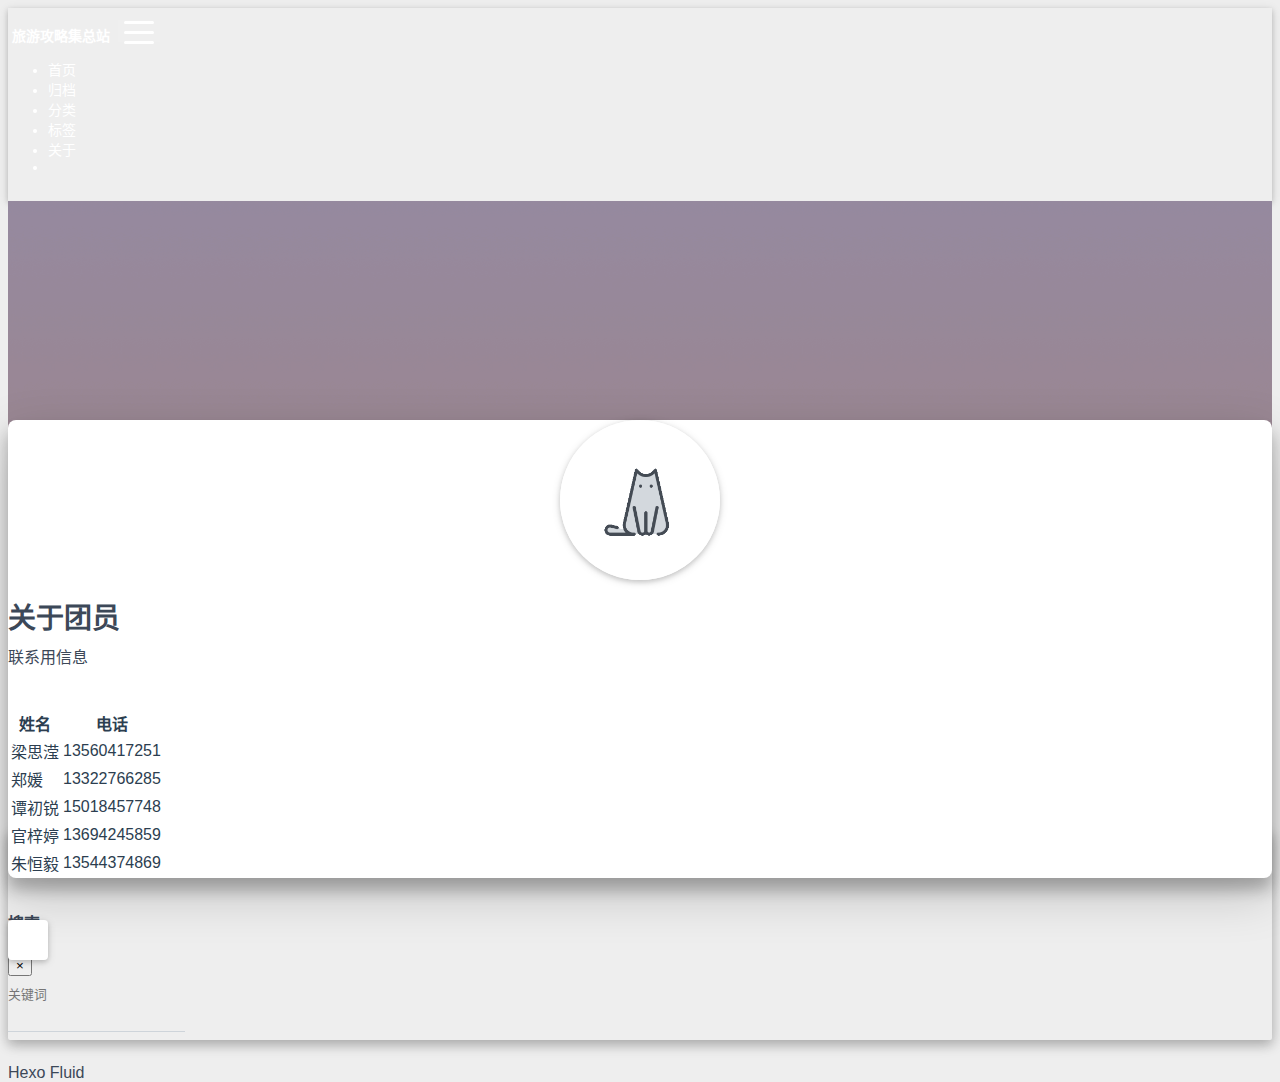
==== about/index.html @ 049eadd2 "Site updated: 2020-07-17 11:39:56" ====
<!DOCTYPE html>
<html lang="zh-CN">





<head>
  <meta charset="UTF-8">
  <link rel="apple-touch-icon" sizes="76x76" href="/img/favicon.png">
  <link rel="icon" type="image/png" href="/img/favicon.png">
  <meta name="viewport"
        content="width=device-width, initial-scale=1.0, maximum-scale=1.0, user-scalable=no, shrink-to-fit=no">
  <meta http-equiv="x-ua-compatible" content="ie=edge">
  
  <meta name="theme-color" content="#2f4154">
  <meta name="description" content="">
  <meta name="author" content="社蕙">
  <meta name="keywords" content="">
  <title>关于 - 旅游攻略集总站</title>

  <link  rel="stylesheet" href="https://cdn.staticfile.org/twitter-bootstrap/4.4.1/css/bootstrap.min.css" />


  <link  rel="stylesheet" href="https://cdn.staticfile.org/github-markdown-css/4.0.0/github-markdown.min.css" />
  <link  rel="stylesheet" href="/lib/hint/hint.min.css" />

  
    <link  rel="stylesheet" href="https://cdn.staticfile.org/highlight.js/10.0.0/styles/github-gist.min.css" />
  

  


<!-- 主题依赖的图标库，不要自行修改 -->

<link rel="stylesheet" href="//at.alicdn.com/t/font_1749284_yg9cfy8wd6.css">



<link rel="stylesheet" href="//at.alicdn.com/t/font_1736178_pjno9b9zyxs.css">


<link  rel="stylesheet" href="/css/main.css" />

<!-- 自定义样式保持在最底部 -->


  <script  src="/js/utils.js" ></script>
<meta name="generator" content="Hexo 4.2.1"></head>


<body>
  <header style="height: 60vh;">
    <nav id="navbar" class="navbar fixed-top  navbar-expand-lg navbar-dark scrolling-navbar">
  <div class="container">
    <a class="navbar-brand"
       href="/">&nbsp;<strong>旅游攻略集总站</strong>&nbsp;</a>

    <button id="navbar-toggler-btn" class="navbar-toggler" type="button" data-toggle="collapse"
            data-target="#navbarSupportedContent"
            aria-controls="navbarSupportedContent" aria-expanded="false" aria-label="Toggle navigation">
      <div class="animated-icon"><span></span><span></span><span></span></div>
    </button>

    <!-- Collapsible content -->
    <div class="collapse navbar-collapse" id="navbarSupportedContent">
      <ul class="navbar-nav ml-auto text-center">
        
          
          
          
          
            <li class="nav-item">
              <a class="nav-link" href="/">
                <i class="iconfont icon-home-fill"></i>
                首页
              </a>
            </li>
          
        
          
          
          
          
            <li class="nav-item">
              <a class="nav-link" href="/archives/">
                <i class="iconfont icon-archive-fill"></i>
                归档
              </a>
            </li>
          
        
          
          
          
          
            <li class="nav-item">
              <a class="nav-link" href="/categories/">
                <i class="iconfont icon-category-fill"></i>
                分类
              </a>
            </li>
          
        
          
          
          
          
            <li class="nav-item">
              <a class="nav-link" href="/tags/">
                <i class="iconfont icon-tags-fill"></i>
                标签
              </a>
            </li>
          
        
          
          
          
          
            <li class="nav-item">
              <a class="nav-link" href="/about/">
                <i class="iconfont icon-user-fill"></i>
                关于
              </a>
            </li>
          
        
        
          <li class="nav-item" id="search-btn">
            <a class="nav-link" data-toggle="modal" data-target="#modalSearch">&nbsp;&nbsp;<i
                class="iconfont icon-search"></i>&nbsp;&nbsp;</a>
          </li>
        
      </ul>
    </div>
  </div>
</nav>

    <div class="view intro-2" id="background" parallax=true
         style="background: url('/img/default.png') no-repeat center center;
           background-size: cover;">
      <div class="full-bg-img">
        <div class="mask flex-center" style="background-color: rgba(0, 0, 0, 0.3)">
          <div class="container text-center white-text fadeInUp">
            <span class="h2" id="subtitle">
              
            </span>

            
          </div>

          
        </div>
      </div>
    </div>
  </header>

  <main>
    
      <div class="container nopadding-md">
        <div class="py-5" id="board"
          >
          
            <div class="about-avatar">
              <img src="/img/avatar.png" srcset="/img/loading.gif"
                   class="img-fluid" alt="avatar">
            </div>
          
          <div class="container">
            <div class="row">
              <div class="col-12 col-md-10 m-auto">
                

<div class="text-center">
  <div class="about-info">
    <div class="about-name">关于团员</div>
    <div class="about-intro">联系用信息</div>
    <div class="about-icons">
      
        
        
        
        <a href="/" class="
           "
           
        >
          <i class="iconfont icon-mobile" aria-hidden="true"></i>
          
        </a>
      
        
        
        
        <a href="/" class="
           "
           
        >
          <i class="iconfont icon-comment" aria-hidden="true"></i>
          
        </a>
      
        
        
        
        <a href="/" class="
           "
           
        >
          <i class="iconfont icon-wechat-fill" aria-hidden="true"></i>
          
        </a>
      
    </div>
  </div>
</div>
<div class="mt-5 markdown-body">
  <table>
<thead>
<tr>
<th>姓名</th>
<th>电话</th>
</tr>
</thead>
<tbody><tr>
<td>梁思滢</td>
<td>13560417251</td>
</tr>
<tr>
<td>郑媛</td>
<td>13322766285</td>
</tr>
<tr>
<td>谭初锐</td>
<td>15018457748</td>
</tr>
<tr>
<td>官梓婷</td>
<td>13694245859</td>
</tr>
<tr>
<td>朱恒毅</td>
<td>13544374869</td>
</tr>
</tbody></table>

</div>

              </div>
            </div>
          </div>
        </div>
      </div>
    
  </main>

  
    <a id="scroll-top-button" href="#" role="button">
      <i class="iconfont icon-arrowup" aria-hidden="true"></i>
    </a>
  

  
    <div class="modal fade" id="modalSearch" tabindex="-1" role="dialog" aria-labelledby="ModalLabel"
     aria-hidden="true">
  <div class="modal-dialog modal-dialog-scrollable modal-lg" role="document">
    <div class="modal-content">
      <div class="modal-header text-center">
        <h4 class="modal-title w-100 font-weight-bold">搜索</h4>
        <button type="button" id="local-search-close" class="close" data-dismiss="modal" aria-label="Close">
          <span aria-hidden="true">&times;</span>
        </button>
      </div>
      <div class="modal-body mx-3">
        <div class="md-form mb-5">
          <input type="text" id="local-search-input" class="form-control validate">
          <label data-error="x" data-success="v"
                 for="local-search-input">关键词</label>
        </div>
        <div class="list-group" id="local-search-result"></div>
      </div>
    </div>
  </div>
</div>
  

  

  

  <footer class="mt-5">
  <div class="text-center py-3">
    <div>
      <a href="https://hexo.io" target="_blank" rel="nofollow noopener"><span>Hexo</span></a>
      <i class="iconfont icon-love"></i>
      <a href="https://github.com/fluid-dev/hexo-theme-fluid" target="_blank" rel="nofollow noopener">
        <span>Fluid</span></a>
    </div>
    

    

    
  </div>
</footer>

<!-- SCRIPTS -->
<script  src="https://cdn.staticfile.org/jquery/3.4.1/jquery.min.js" ></script>
<script  src="https://cdn.staticfile.org/twitter-bootstrap/4.4.1/js/bootstrap.min.js" ></script>
<script  src="/js/debouncer.js" ></script>
<script  src="/js/main.js" ></script>

<!-- Plugins -->


  
    <script  src="/js/lazyload.js" ></script>
  



  <script defer src="https://cdn.staticfile.org/clipboard.js/2.0.6/clipboard.min.js" ></script>
  <script  src="/js/clipboard-use.js" ></script>









  <script  src="https://cdn.staticfile.org/typed.js/2.0.11/typed.min.js" ></script>
  <script>
    var typed = new Typed('#subtitle', {
      strings: [
        '  ',
        "关于&nbsp;",
      ],
      cursorChar: "_",
      typeSpeed: 70,
      loop: false,
    });
    typed.stop();
    $(document).ready(function () {
      $(".typed-cursor").addClass("h2");
      typed.start();
    });
  </script>



  <script  src="https://cdn.staticfile.org/anchor-js/4.2.2/anchor.min.js" ></script>
  <script>
    anchors.options = {
      placement: "right",
      visible: "hover",
      
    };
    var el = "h1,h2,h3,h4,h5,h6".split(",");
    var res = [];
    for (item of el) {
      res.push(".markdown-body > " + item)
    }
    anchors.add(res.join(", "))
  </script>



  <script  src="/js/local-search.js" ></script>
  <script>
    var path = "/local-search.xml";
    var inputArea = document.querySelector("#local-search-input");
    inputArea.onclick = function () {
      searchFunc(path, 'local-search-input', 'local-search-result');
      this.onclick = null
    }
  </script>






















</body>
</html>
---- lib/hint/hint.min.css ----
/*! Hint.css - v2.6.0 - 2019-04-27
* http://kushagragour.in/lab/hint/
* Copyright (c) 2019 Kushagra Gour */

[class*=hint--]{position:relative;display:inline-block}[class*=hint--]:after,[class*=hint--]:before{position:absolute;-webkit-transform:translate3d(0,0,0);-moz-transform:translate3d(0,0,0);transform:translate3d(0,0,0);visibility:hidden;opacity:0;z-index:1000000;pointer-events:none;-webkit-transition:.3s ease;-moz-transition:.3s ease;transition:.3s ease;-webkit-transition-delay:0s;-moz-transition-delay:0s;transition-delay:0s}[class*=hint--]:hover:after,[class*=hint--]:hover:before{visibility:visible;opacity:1;-webkit-transition-delay:.1s;-moz-transition-delay:.1s;transition-delay:.1s}[class*=hint--]:before{content:'';position:absolute;background:0 0;border:6px solid transparent;z-index:1000001}[class*=hint--]:after{background:#383838;color:#fff;padding:8px 10px;font-size:12px;font-family:"Helvetica Neue",Helvetica,Arial,sans-serif;line-height:12px;white-space:nowrap;text-shadow:0 -1px 0 #000;box-shadow:4px 4px 8px rgba(0,0,0,.3)}[class*=hint--][aria-label]:after{content:attr(aria-label)}[class*=hint--][data-hint]:after{content:attr(data-hint)}[aria-label='']:after,[aria-label='']:before,[data-hint='']:after,[data-hint='']:before{display:none!important}.hint--top-left:before,.hint--top-right:before,.hint--top:before{border-top-color:#383838}.hint--bottom-left:before,.hint--bottom-right:before,.hint--bottom:before{border-bottom-color:#383838}.hint--top:after,.hint--top:before{bottom:100%;left:50%}.hint--top:before{margin-bottom:-11px;left:calc(50% - 6px)}.hint--top:after{-webkit-transform:translateX(-50%);-moz-transform:translateX(-50%);transform:translateX(-50%)}.hint--top:hover:before{-webkit-transform:translateY(-8px);-moz-transform:translateY(-8px);transform:translateY(-8px)}.hint--top:hover:after{-webkit-transform:translateX(-50%) translateY(-8px);-moz-transform:translateX(-50%) translateY(-8px);transform:translateX(-50%) translateY(-8px)}.hint--bottom:after,.hint--bottom:before{top:100%;left:50%}.hint--bottom:before{margin-top:-11px;left:calc(50% - 6px)}.hint--bottom:after{-webkit-transform:translateX(-50%);-moz-transform:translateX(-50%);transform:translateX(-50%)}.hint--bottom:hover:before{-webkit-transform:translateY(8px);-moz-transform:translateY(8px);transform:translateY(8px)}.hint--bottom:hover:after{-webkit-transform:translateX(-50%) translateY(8px);-moz-transform:translateX(-50%) translateY(8px);transform:translateX(-50%) translateY(8px)}.hint--right:before{border-right-color:#383838;margin-left:-11px;margin-bottom:-6px}.hint--right:after{margin-bottom:-14px}.hint--right:after,.hint--right:before{left:100%;bottom:50%}.hint--right:hover:after,.hint--right:hover:before{-webkit-transform:translateX(8px);-moz-transform:translateX(8px);transform:translateX(8px)}.hint--left:before{border-left-color:#383838;margin-right:-11px;margin-bottom:-6px}.hint--left:after{margin-bottom:-14px}.hint--left:after,.hint--left:before{right:100%;bottom:50%}.hint--left:hover:after,.hint--left:hover:before{-webkit-transform:translateX(-8px);-moz-transform:translateX(-8px);transform:translateX(-8px)}.hint--top-left:after,.hint--top-left:before{bottom:100%;left:50%}.hint--top-left:before{margin-bottom:-11px;left:calc(50% - 6px)}.hint--top-left:after{-webkit-transform:translateX(-100%);-moz-transform:translateX(-100%);transform:translateX(-100%);margin-left:12px}.hint--top-left:hover:before{-webkit-transform:translateY(-8px);-moz-transform:translateY(-8px);transform:translateY(-8px)}.hint--top-left:hover:after{-webkit-transform:translateX(-100%) translateY(-8px);-moz-transform:translateX(-100%) translateY(-8px);transform:translateX(-100%) translateY(-8px)}.hint--top-right:after,.hint--top-right:before{bottom:100%;left:50%}.hint--top-right:before{margin-bottom:-11px;left:calc(50% - 6px)}.hint--top-right:after{-webkit-transform:translateX(0);-moz-transform:translateX(0);transform:translateX(0);margin-left:-12px}.hint--top-right:hover:after,.hint--top-right:hover:before{-webkit-transform:translateY(-8px);-moz-transform:translateY(-8px);transform:translateY(-8px)}.hint--bottom-left:after,.hint--bottom-left:before{top:100%;left:50%}.hint--bottom-left:before{margin-top:-11px;left:calc(50% - 6px)}.hint--bottom-left:after{-webkit-transform:translateX(-100%);-moz-transform:translateX(-100%);transform:translateX(-100%);margin-left:12px}.hint--bottom-left:hover:before{-webkit-transform:translateY(8px);-moz-transform:translateY(8px);transform:translateY(8px)}.hint--bottom-left:hover:after{-webkit-transform:translateX(-100%) translateY(8px);-moz-transform:translateX(-100%) translateY(8px);transform:translateX(-100%) translateY(8px)}.hint--bottom-right:after,.hint--bottom-right:before{top:100%;left:50%}.hint--bottom-right:before{margin-top:-11px;left:calc(50% - 6px)}.hint--bottom-right:after{-webkit-transform:translateX(0);-moz-transform:translateX(0);transform:translateX(0);margin-left:-12px}.hint--bottom-right:hover:after,.hint--bottom-right:hover:before{-webkit-transform:translateY(8px);-moz-transform:translateY(8px);transform:translateY(8px)}.hint--large:after,.hint--medium:after,.hint--small:after{white-space:normal;line-height:1.4em;word-wrap:break-word}.hint--small:after{width:80px}.hint--medium:after{width:150px}.hint--large:after{width:300px}.hint--error:after{background-color:#b34e4d;text-shadow:0 -1px 0 #592726}.hint--error.hint--top-left:before,.hint--error.hint--top-right:before,.hint--error.hint--top:before{border-top-color:#b34e4d}.hint--error.hint--bottom-left:before,.hint--error.hint--bottom-right:before,.hint--error.hint--bottom:before{border-bottom-color:#b34e4d}.hint--error.hint--left:before{border-left-color:#b34e4d}.hint--error.hint--right:before{border-right-color:#b34e4d}.hint--warning:after{background-color:#c09854;text-shadow:0 -1px 0 #6c5328}.hint--warning.hint--top-left:before,.hint--warning.hint--top-right:before,.hint--warning.hint--top:before{border-top-color:#c09854}.hint--warning.hint--bottom-left:before,.hint--warning.hint--bottom-right:before,.hint--warning.hint--bottom:before{border-bottom-color:#c09854}.hint--warning.hint--left:before{border-left-color:#c09854}.hint--warning.hint--right:before{border-right-color:#c09854}.hint--info:after{background-color:#3986ac;text-shadow:0 -1px 0 #1a3c4d}.hint--info.hint--top-left:before,.hint--info.hint--top-right:before,.hint--info.hint--top:before{border-top-color:#3986ac}.hint--info.hint--bottom-left:before,.hint--info.hint--bottom-right:before,.hint--info.hint--bottom:before{border-bottom-color:#3986ac}.hint--info.hint--left:before{border-left-color:#3986ac}.hint--info.hint--right:before{border-right-color:#3986ac}.hint--success:after{background-color:#458746;text-shadow:0 -1px 0 #1a321a}.hint--success.hint--top-left:before,.hint--success.hint--top-right:before,.hint--success.hint--top:before{border-top-color:#458746}.hint--success.hint--bottom-left:before,.hint--success.hint--bottom-right:before,.hint--success.hint--bottom:before{border-bottom-color:#458746}.hint--success.hint--left:before{border-left-color:#458746}.hint--success.hint--right:before{border-right-color:#458746}.hint--always:after,.hint--always:before{opacity:1;visibility:visible}.hint--always.hint--top:before{-webkit-transform:translateY(-8px);-moz-transform:translateY(-8px);transform:translateY(-8px)}.hint--always.hint--top:after{-webkit-transform:translateX(-50%) translateY(-8px);-moz-transform:translateX(-50%) translateY(-8px);transform:translateX(-50%) translateY(-8px)}.hint--always.hint--top-left:before{-webkit-transform:translateY(-8px);-moz-transform:translateY(-8px);transform:translateY(-8px)}.hint--always.hint--top-left:after{-webkit-transform:translateX(-100%) translateY(-8px);-moz-transform:translateX(-100%) translateY(-8px);transform:translateX(-100%) translateY(-8px)}.hint--always.hint--top-right:after,.hint--always.hint--top-right:before{-webkit-transform:translateY(-8px);-moz-transform:translateY(-8px);transform:translateY(-8px)}.hint--always.hint--bottom:before{-webkit-transform:translateY(8px);-moz-transform:translateY(8px);transform:translateY(8px)}.hint--always.hint--bottom:after{-webkit-transform:translateX(-50%) translateY(8px);-moz-transform:translateX(-50%) translateY(8px);transform:translateX(-50%) translateY(8px)}.hint--always.hint--bottom-left:before{-webkit-transform:translateY(8px);-moz-transform:translateY(8px);transform:translateY(8px)}.hint--always.hint--bottom-left:after{-webkit-transform:translateX(-100%) translateY(8px);-moz-transform:translateX(-100%) translateY(8px);transform:translateX(-100%) translateY(8px)}.hint--always.hint--bottom-right:after,.hint--always.hint--bottom-right:before{-webkit-transform:translateY(8px);-moz-transform:translateY(8px);transform:translateY(8px)}.hint--always.hint--left:after,.hint--always.hint--left:before{-webkit-transform:translateX(-8px);-moz-transform:translateX(-8px);transform:translateX(-8px)}.hint--always.hint--right:after,.hint--always.hint--right:before{-webkit-transform:translateX(8px);-moz-transform:translateX(8px);transform:translateX(8px)}.hint--rounded:after{border-radius:4px}.hint--no-animate:after,.hint--no-animate:before{-webkit-transition-duration:0s;-moz-transition-duration:0s;transition-duration:0s}.hint--bounce:after,.hint--bounce:before{-webkit-transition:opacity .3s ease,visibility .3s ease,-webkit-transform .3s cubic-bezier(.71,1.7,.77,1.24);-moz-transition:opacity .3s ease,visibility .3s ease,-moz-transform .3s cubic-bezier(.71,1.7,.77,1.24);transition:opacity .3s ease,visibility .3s ease,transform .3s cubic-bezier(.71,1.7,.77,1.24)}.hint--no-shadow:after,.hint--no-shadow:before{text-shadow:initial;box-shadow:initial}
---- css/main.css ----
html,
body {
  font-size: 16px;
  font-family: "SF Pro SC", "SF Pro Text", "SF Pro Icons", PingFang SC, Lantinghei SC, Microsoft Yahei, Hiragino Sans GB, Microsoft Sans Serif, WenQuanYi Micro Hei, sans-serif;
}
html,
body,
header,
.view {
  height: 100%;
  overflow-wrap: break-word;
}
body {
  background-color: #eee;
  color: #3c4858;
}
body a {
  color: #3c4858;
  text-decoration: none;
  cursor: pointer;
  transition-duration: 0.2s;
  transition-timing-function: ease-in-out;
}
body a:hover {
  color: #1abc9c;
  text-decoration: none;
  transition-duration: 0.2s;
  transition-timing-function: ease-in-out;
}
img[srcset] {
  object-fit: cover;
}
.hover-with-bg {
  display: inline-block;
  padding: 0.45rem;
}
.hover-with-bg:hover {
  background-color: #f8f9fa;
  transition-duration: 0.2s;
  transition-timing-function: ease-in-out;
  border-radius: 0.15rem;
}
.visitors {
  font-size: 0.8em;
  padding: 0.45rem;
  float: right;
}
#board {
  position: relative;
  margin-top: -2rem;
  background-color: #fff;
  border-radius: 0.5rem;
  z-index: 3;
  -webkit-box-shadow: 0 12px 15px 0 rgba(0,0,0,0.24), 0 17px 50px 0 rgba(0,0,0,0.19);
  box-shadow: 0 12px 15px 0 rgba(0,0,0,0.24), 0 17px 50px 0 rgba(0,0,0,0.19);
}
.view {
  position: relative;
  overflow: hidden;
  cursor: default;
}
.view .mask {
  position: absolute;
  width: 100%;
  height: 100%;
  background-color: rgba(0,0,0,0.3);
}
.container-fluid {
  padding-left: 0;
  padding-right: 0;
}
.container-fluid .row {
  margin-left: 0;
  margin-right: 0;
}
.flex-center {
  display: -webkit-box;
  display: -ms-flexbox;
  display: flex;
  -webkit-box-align: center;
  -ms-flex-align: center;
  align-items: center;
  -webkit-box-pack: center;
  -ms-flex-pack: center;
  justify-content: center;
  height: 100%;
}
.white-text {
  color: #fff;
}
.fadeInUp {
  -webkit-animation-name: fadeInUp;
  animation-name: fadeInUp;
}
@media (max-width: 767px) {
  header .h2 {
    font-size: 1.5rem;
  }
  .nopadding-md {
    padding-left: 0 !important;
    padding-right: 0 !important;
  }
}
#local-search-result .search-list-title {
  border-left: 3px solid #0d47a1;
}
#local-search-result .search-list-content {
  padding: 0 1.25rem;
}
.page-content strong,
post-content strong {
  font-weight: bold;
}
.copy-btn {
  display: inline-block;
  cursor: pointer;
  border-radius: 0.1rem;
  border: none;
  background-color: transparent;
  -webkit-user-select: none;
  -moz-user-select: none;
  -ms-user-select: none;
  user-select: none;
  -webkit-appearance: none;
  font-size: 0.75rem;
  line-height: 1;
  font-weight: bold;
  outline: none;
  -webkit-transition: opacity 0.2s ease-in-out;
  -o-transition: opacity 0.2s ease-in-out;
  transition: opacity 0.2s ease-in-out;
  padding: 0.25rem;
  position: absolute;
  right: 0.5rem;
  top: 0.25rem;
  opacity: 0;
}
.copy-btn > i {
  font-size: 0.75rem;
  font-weight: 400;
}
.copy-btn > span {
  margin-left: 5px;
}
.copy-btn-dark {
  color: #6a737d;
}
.copy-btn-light {
  color: #bababa;
}
.markdown-body pre:hover > .copy-btn {
  opacity: 0.9;
}
.markdown-body pre:hover > .copy-btn,
.markdown-body pre:not(:hover) > .copy-btn {
  outline: none;
}
.hidden-mobile {
  display: block;
}
.visible-mobile {
  display: none;
}
@media (max-width: 575px) {
  .hidden-mobile {
    display: none;
  }
  .visible-mobile {
    display: block;
  }
}
.scroll-down-bar {
  position: absolute;
  width: 100%;
  height: 6rem;
  text-align: center;
  cursor: pointer;
  bottom: 0;
}
.scroll-down-bar i {
  font-size: 2rem;
  font-weight: bold;
  display: inline-block;
  position: relative;
  padding-top: 2rem;
  color: #fff;
  -webkit-transform: translateZ(0);
  -moz-transform: translateZ(0);
  -ms-transform: translateZ(0);
  -o-transform: translateZ(0);
  transform: translateZ(0);
  -webkit-animation: scroll-down 1.5s infinite;
  animation: scroll-down 1.5s infinite;
}
#scroll-top-button {
  position: fixed;
  background: #fff;
  border-radius: 4px;
  min-width: 40px;
  min-height: 40px;
  bottom: -60px;
  -webkit-transition: bottom 0.3s ease;
  -moz-transform: bottom 0.3s ease;
  -ms-transform: bottom 0.3s ease;
  -o-transform: bottom 0.3s ease;
  transition: bottom 0.3s ease;
  outline: none;
  display: flex;
  display: -webkit-flex;
  align-items: center;
  -webkit-box-shadow: 0 2px 5px 0 rgba(0,0,0,0.16), 0 2px 10px 0 rgba(0,0,0,0.12);
  box-shadow: 0 2px 5px 0 rgba(0,0,0,0.16), 0 2px 10px 0 rgba(0,0,0,0.12);
}
#scroll-top-button i {
  font-size: 1.75rem;
  margin: auto;
  color: #718096;
  -webkit-transform: translateZ(0);
  -moz-transform: translateZ(0);
  -ms-transform: translateZ(0);
  -o-transform: translateZ(0);
  transform: translateZ(0);
}
#scroll-top-button:hover i,
#scroll-top-button:active i {
  -webkit-animation-name: scroll-top;
  animation-name: scroll-top;
  -webkit-animation-duration: 1s;
  animation-duration: 1s;
  -webkit-animation-delay: 0.1s;
  animation-delay: 0.1s;
  -webkit-animation-timing-function: ease-in-out;
  animation-timing-function: ease-in-out;
  -webkit-animation-iteration-count: infinite;
  animation-iteration-count: infinite;
  -webkit-animation-fill-mode: forwards;
  animation-fill-mode: forwards;
  -webkit-animation-direction: alternate;
  animation-direction: alternate;
}
.animated-icon {
  width: 30px;
  height: 20px;
  position: relative;
  margin: 0;
  -webkit-transform: rotate(0deg);
  -moz-transform: rotate(0deg);
  -o-transform: rotate(0deg);
  transform: rotate(0deg);
  -webkit-transition: 0.5s ease-in-out;
  -moz-transition: 0.5s ease-in-out;
  -o-transition: 0.5s ease-in-out;
  transition: 0.5s ease-in-out;
  cursor: pointer;
}
.animated-icon span {
  display: block;
  position: absolute;
  height: 3px;
  width: 100%;
  border-radius: 9px;
  opacity: 1;
  left: 0;
  -webkit-transform: rotate(0deg);
  -moz-transform: rotate(0deg);
  -o-transform: rotate(0deg);
  transform: rotate(0deg);
  -webkit-transition: 0.25s ease-in-out;
  -moz-transition: 0.25s ease-in-out;
  -o-transition: 0.25s ease-in-out;
  transition: 0.25s ease-in-out;
  background: #fff;
}
.animated-icon span:nth-child(1) {
  top: 0;
}
.animated-icon span:nth-child(2) {
  top: 10px;
}
.animated-icon span:nth-child(3) {
  top: 20px;
}
.animated-icon.open span:nth-child(1) {
  top: 11px;
  -webkit-transform: rotate(135deg);
  -moz-transform: rotate(135deg);
  -o-transform: rotate(135deg);
  transform: rotate(135deg);
}
.animated-icon.open span:nth-child(2) {
  opacity: 0;
  left: -60px;
}
.animated-icon.open span:nth-child(3) {
  top: 11px;
  -webkit-transform: rotate(-135deg);
  -moz-transform: rotate(-135deg);
  -o-transform: rotate(-135deg);
  transform: rotate(-135deg);
}
.qr-trigger {
  cursor: pointer;
  position: relative;
}
.qr-trigger:hover .qr-img {
  display: block;
  transition: all 0.3s;
}
.qr-img {
  max-width: 200px;
  position: absolute;
  right: -100px;
  z-index: 99;
  display: none;
  box-shadow: 0 0 20px -5px rgba(158,158,158,0.2);
}
footer > div > div:not(:first-child) {
  margin: 0.25rem 0;
  font-size: 0.85rem;
}
.statistics > span:last-child {
  margin: 0 0.35rem;
}
a.beian-police {
  position: relative;
  overflow: hidden;
  display: inline-flex;
  align-items: center;
  justify-content: center;
}
a.beian-police img {
  margin: 0 3px;
  width: 18px;
  height: 18px;
}
@media (max-width: 320px) {
  a.beian-police span.beian-police-sep {
    display: none;
  }
}
sup > a::before,
.footnote-text::before {
  display: block;
  content: "";
  margin-top: -5rem;
  height: 5rem;
  width: 1px;
  visibility: hidden;
}
sup > a::before,
.footnote-text::before {
  display: inline-block;
}
.footnote-item::before {
  display: block;
  content: "";
  margin-top: -5rem;
  height: 5rem;
  width: 1px;
  visibility: hidden;
}
.footnote-list ol {
  list-style-type: none;
  counter-reset: sectioncounter;
  padding-left: 0.5rem;
  font-size: 0.95rem;
}
.footnote-list ol li:before {
  font-family: "Helvetica Neue", monospace, "Monaco";
  content: "[" counter(sectioncounter) "]";
  counter-increment: sectioncounter;
}
.footnote-list ol li+li {
  margin-top: 0.5rem;
}
.footnote-text {
  padding-left: 0.5em;
}
@-moz-keyframes fadeInUp {
  from {
    opacity: 0;
    -webkit-transform: translate3d(0, 100%, 0);
    transform: translate3d(0, 100%, 0);
  }
  to {
    opacity: 1;
    -webkit-transform: translate3d(0, 0, 0);
    transform: translate3d(0, 0, 0);
  }
}
@-webkit-keyframes fadeInUp {
  from {
    opacity: 0;
    -webkit-transform: translate3d(0, 100%, 0);
    transform: translate3d(0, 100%, 0);
  }
  to {
    opacity: 1;
    -webkit-transform: translate3d(0, 0, 0);
    transform: translate3d(0, 0, 0);
  }
}
@-o-keyframes fadeInUp {
  from {
    opacity: 0;
    -webkit-transform: translate3d(0, 100%, 0);
    transform: translate3d(0, 100%, 0);
  }
  to {
    opacity: 1;
    -webkit-transform: translate3d(0, 0, 0);
    transform: translate3d(0, 0, 0);
  }
}
@keyframes fadeInUp {
  from {
    opacity: 0;
    -webkit-transform: translate3d(0, 100%, 0);
    transform: translate3d(0, 100%, 0);
  }
  to {
    opacity: 1;
    -webkit-transform: translate3d(0, 0, 0);
    transform: translate3d(0, 0, 0);
  }
}
@-moz-keyframes scroll-down {
  0% {
    opacity: 0.8;
    top: 0;
  }
  50% {
    opacity: 0.4;
    top: -1em;
  }
  100% {
    opacity: 0.8;
    top: 0;
  }
}
@-webkit-keyframes scroll-down {
  0% {
    opacity: 0.8;
    top: 0;
  }
  50% {
    opacity: 0.4;
    top: -1em;
  }
  100% {
    opacity: 0.8;
    top: 0;
  }
}
@-o-keyframes scroll-down {
  0% {
    opacity: 0.8;
    top: 0;
  }
  50% {
    opacity: 0.4;
    top: -1em;
  }
  100% {
    opacity: 0.8;
    top: 0;
  }
}
@keyframes scroll-down {
  0% {
    opacity: 0.8;
    top: 0;
  }
  50% {
    opacity: 0.4;
    top: -1em;
  }
  100% {
    opacity: 0.8;
    top: 0;
  }
}
@-moz-keyframes scroll-top {
  0% {
    -webkit-transform: translateY(0);
    transform: translateY(0);
  }
  50% {
    -webkit-transform: translateY(-0.35rem);
    transform: translateY(-0.35rem);
  }
  100% {
    -webkit-transform: translateY(0);
    transform: translateY(0);
  }
}
@-webkit-keyframes scroll-top {
  0% {
    -webkit-transform: translateY(0);
    transform: translateY(0);
  }
  50% {
    -webkit-transform: translateY(-0.35rem);
    transform: translateY(-0.35rem);
  }
  100% {
    -webkit-transform: translateY(0);
    transform: translateY(0);
  }
}
@-o-keyframes scroll-top {
  0% {
    -webkit-transform: translateY(0);
    transform: translateY(0);
  }
  50% {
    -webkit-transform: translateY(-0.35rem);
    transform: translateY(-0.35rem);
  }
  100% {
    -webkit-transform: translateY(0);
    transform: translateY(0);
  }
}
@keyframes scroll-top {
  0% {
    -webkit-transform: translateY(0);
    transform: translateY(0);
  }
  50% {
    -webkit-transform: translateY(-0.35rem);
    transform: translateY(-0.35rem);
  }
  100% {
    -webkit-transform: translateY(0);
    transform: translateY(0);
  }
}
.navbar {
  background-color: transparent;
  font-size: 0.875rem;
  color: white;
  box-shadow: 0 2px 5px 0 rgba(0,0,0,0.16), 0 2px 10px 0 rgba(0,0,0,0.12);
  -webkit-box-shadow: 0 2px 5px 0 rgba(0,0,0,0.16), 0 2px 10px 0 rgba(0,0,0,0.12);
}
.navbar a {
  color: white;
}
.navbar a:hover {
  background-color: rgba(0,0,0,0.1);
}
.navbar a > i {
  font-size: 0.875rem;
}
.navbar .nav-item .nav-link {
  display: block;
}
.navbar .navbar-toggler {
  border-width: 0;
  outline: 0;
}
.navbar.navbar-dark .breadcrumb .nav-item .nav-link,
.navbar.navbar-dark .navbar-nav .nav-item .nav-link {
  color: #fff;
  -webkit-transition: 0.35s;
  transition: 0.35s;
}
@media (min-width: 600px) {
  .navbar.scrolling-navbar {
    padding-top: 12px;
    padding-bottom: 12px;
    -webkit-transition: background 0.5s ease-in-out, padding 0.5s ease-in-out;
    transition: background 0.5s ease-in-out, padding 0.5s ease-in-out;
  }
  .navbar.scrolling-navbar .navbar-nav > li {
    -webkit-transition-duration: 1s;
    transition-duration: 1s;
  }
}
.navbar.scrolling-navbar.top-nav-collapse {
  padding-top: 5px;
  padding-bottom: 5px;
}
.navbar .dropdown-menu {
  font-size: 0.875rem;
  color: white;
  background-color: rgba(0,0,0,0.3);
  border: none;
  -webkit-transition: background 0.5s ease-in-out, padding 0.5s ease-in-out;
  transition: background 0.5s ease-in-out, padding 0.5s ease-in-out;
}
@media (max-width: 991.98px) {
  .navbar .dropdown-menu {
    text-align: center;
  }
}
.navbar .dropdown-item:hover {
  color: #1abc9c;
}
.navbar .dropdown-collapse {
  background-color: #2f4154;
}
.navbar-custom {
  color: white;
}
.navbar-custom a {
  color: white;
}
.top-nav-collapse {
  background-color: #2f4154;
}
.navbar-col-show {
  background-color: #2f4154;
}
@media (max-width: 767px) {
  .navbar {
    font-size: 1rem;
    line-height: 2.5rem;
  }
}
.markdown-body {
  font-size: 1rem;
  margin-bottom: 2rem;
  font-family: "SF Pro SC", "SF Pro Text", "SF Pro Icons", PingFang SC, Lantinghei SC, Microsoft Yahei, Hiragino Sans GB, Microsoft Sans Serif, WenQuanYi Micro Hei, sans-serif;
  color: #2c3e50;
}
.markdown-body h1,
.markdown-body h2,
.markdown-body h3,
.markdown-body h4,
.markdown-body h5,
.markdown-body h6 {
  color: #1a202c;
  font-weight: bold;
  margin-bottom: 0.75em;
  margin-top: 2em;
}
.markdown-body h1:focus,
.markdown-body h2:focus,
.markdown-body h3:focus,
.markdown-body h4:focus,
.markdown-body h5:focus,
.markdown-body h6:focus {
  outline: none;
}
.markdown-body hr {
  height: 0.2em;
  margin: 2rem 0;
}
.markdown-body strong {
  font-weight: bold;
}
.markdown-body pre {
  position: relative;
  overflow: visible;
}
.markdown-body pre code {
  font-size: 85%;
  display: block;
  overflow-x: auto;
  padding: 0.5rem 0;
  line-height: 1.5;
  border-radius: 3px;
  tab-size: 4;
}
.markdown-body pre code.mermaid > svg {
  min-width: 100%;
}
.markdown-body p > img,
.markdown-body p > a > img {
  max-width: 90%;
  margin: 1.5rem auto;
  display: block;
  box-shadow: 0 5px 11px 0 rgba(0,0,0,0.18), 0 4px 15px 0 rgba(0,0,0,0.15) !important;
  border-radius: 3px;
}
.markdown-body div.hljs {
  overflow-x: initial;
  padding: 0;
  border-radius: 3px;
}
.markdown-body div.hljs pre {
  background-color: initial;
}
.list-group-item {
  background-color: transparent;
  border: 0;
}
.page-link {
  font-size: 1.1rem;
}
.pagination {
  margin-top: 3rem;
  justify-content: center;
}
.pagination a,
.pagination .current {
  outline: 0;
  border: 0;
  background-color: transparent;
  font-size: 0.9rem;
  padding: 0.5rem 0.75rem;
  line-height: 1.25;
  -webkit-border-radius: 0.125rem;
  border-radius: 0.125rem;
  -webkit-transition: all 0.3s linear;
  -o-transition: all 0.3s linear;
  transition: all 0.3s linear;
}
.pagination a:hover,
.pagination .current {
  background-color: #f8f9fa;
}
.modal-dialog .modal-content {
  border: 0;
  border-radius: 0.125rem;
  -webkit-box-shadow: 0 5px 11px 0 rgba(0,0,0,0.18), 0 4px 15px 0 rgba(0,0,0,0.15);
  box-shadow: 0 5px 11px 0 rgba(0,0,0,0.18), 0 4px 15px 0 rgba(0,0,0,0.15);
}
.modal-dialog .modal-content .modal-header {
  border-top-left-radius: 0.125rem;
  border-top-right-radius: 0.125rem;
}
.md-form {
  position: relative;
  margin-top: 1.5rem;
  margin-bottom: 1.5rem;
}
.md-form input[type] {
  -webkit-box-sizing: content-box;
  box-sizing: content-box;
  background-color: transparent;
  border: none;
  border-bottom: 1px solid #ced4da;
  border-radius: 0;
  outline: none;
  -webkit-box-shadow: none;
  box-shadow: none;
  transition: border-color 0.15s ease-in-out, box-shadow 0.15s ease-in-out, -webkit-box-shadow 0.15s ease-in-out;
}
.md-form input[type]:focus:not([readonly]) {
  border-bottom: 1px solid #4285f4;
  -webkit-box-shadow: 0 1px 0 0 #4285f4;
  box-shadow: 0 1px 0 0 #4285f4;
}
.md-form input[type]:focus:not([readonly]) + label {
  color: #4285f4;
}
.md-form input[type].valid,
.md-form input[type]:focus.valid {
  border-bottom: 1px solid #00c851;
  -webkit-box-shadow: 0 1px 0 0 #00c851;
  box-shadow: 0 1px 0 0 #00c851;
}
.md-form input[type].valid + label,
.md-form input[type]:focus.valid + label {
  color: #00c851;
}
.md-form input[type].invalid,
.md-form input[type]:focus.invalid {
  border-bottom: 1px solid #f44336;
  -webkit-box-shadow: 0 1px 0 0 #f44336;
  box-shadow: 0 1px 0 0 #f44336;
}
.md-form input[type].invalid + label,
.md-form input[type]:focus.invalid + label {
  color: #f44336;
}
.md-form input[type].validate {
  margin-bottom: 2.5rem;
}
.md-form input[type].form-control {
  height: auto;
  padding: 0.6rem 0 0.4rem 0;
  margin: 0 0 0.5rem 0;
  background-color: transparent;
  border-radius: 0;
}
.md-form label {
  font-size: 0.8rem;
  position: absolute;
  top: -1rem;
  left: 0;
  color: #757575;
  cursor: text;
  -webkit-transition: color 0.2s ease-out, -webkit-transform 0.2s ease-out;
  transition: transform 0.2s ease-out, color 0.2s ease-out, -webkit-transform 0.2s ease-out;
}
.iconfont {
  font-size: 1rem;
  line-height: 1;
}
input[type=checkbox] {
  -webkit-appearance: none;
  -moz-appearance: none;
  position: relative;
  right: 0;
  bottom: 0;
  left: 0;
  height: 1.25rem;
  width: 1.25rem;
  transition: 0.2s;
  color: #fff;
  cursor: pointer;
  margin: 0.4rem 0.2rem 0.4rem !important;
  outline: 0;
  border-radius: 0.1875rem;
  vertical-align: -0.65rem;
  border: 2px solid #2f4154;
}
input[type=checkbox]:after,
input[type=checkbox]:before {
  content: " ";
  transition: 0.2s;
  position: absolute;
  background: #fff;
}
input[type=checkbox]:before {
  left: 0.125rem;
  top: 0.375rem;
  width: 0;
  height: 0.125rem;
  -webkit-transform: rotate(45deg);
  -moz-transform: rotate(45deg);
  -ms-transform: rotate(45deg);
  -o-transform: rotate(45deg);
  transform: rotate(45deg);
}
input[type=checkbox]:after {
  right: 0.5625rem;
  bottom: 0.1875rem;
  width: 0.125rem;
  height: 0;
  -webkit-transform: rotate(40deg);
  -moz-transform: rotate(40deg);
  -ms-transform: rotate(40deg);
  -o-transform: rotate(40deg);
  transform: rotate(40deg);
  transition-delay: 0.2s;
}
input[type=checkbox]:checked {
  background: #2f4154;
}
input[type=checkbox]:checked:before {
  left: 0.0625rem;
  top: 0.625rem;
  width: 0.375rem;
  height: 0.125rem;
}
input[type=checkbox]:checked:after {
  right: 0.3125rem;
  bottom: 0.0625rem;
  width: 0.125rem;
  height: 0.875rem;
}
.list-group-item-action:focus,
.list-group-item-action:hover {
  background-color: #f8f9fa;
}
.index-card {
  margin-bottom: 2.5rem;
}
.index-img img {
  display: block;
  width: 100%;
  height: 10rem;
  object-fit: cover;
  box-shadow: 0 5px 11px 0 rgba(0,0,0,0.18), 0 4px 15px 0 rgba(0,0,0,0.15);
  border-radius: 0.25rem;
}
.index-info {
  display: flex;
  flex-direction: column;
  justify-content: space-between;
  padding-top: 0.5rem;
  padding-bottom: 0.5rem;
}
.index-header {
  font-size: 1.5rem;
  font-weight: bold;
  line-height: 1.2;
  white-space: nowrap;
  overflow: hidden;
  text-overflow: ellipsis;
}
.index-btm {
  color: #718096;
}
.index-btm a {
  color: #718096;
}
.index-excerpt {
  color: #718096;
  margin: 0.5rem 0 0.5rem 0;
  max-height: calc(1.4rem * 3);
  line-height: 1.4rem;
  overflow: hidden;
}
.index-excerpt > div {
  float: right;
  margin-left: -0.25rem;
  width: 100%;
  word-break: break-word;
  display: -webkit-box;
  -webkit-box-orient: vertical;
  -webkit-line-clamp: 3;
}
@media (max-width: 767px) {
  .index-info {
    padding-top: 1.25rem;
  }
  .index-header {
    font-size: 1.25rem;
    white-space: normal;
    overflow: hidden;
    word-break: break-word;
    display: -webkit-box;
    -webkit-box-orient: vertical;
    -webkit-line-clamp: 2;
  }
}
.post-content {
  box-sizing: border-box;
  padding-left: 10%;
  padding-right: 10%;
}
@media (max-width: 767px) {
  .post-content {
    padding-left: 2rem;
    padding-right: 2rem;
  }
}
@media (max-width: 424px) {
  .post-content {
    padding-left: 1rem;
    padding-right: 1rem;
  }
}
.post-content h1::before,
h2::before,
h3::before,
h4::before,
h5::before,
h6::before {
  display: block;
  content: "";
  margin-top: -5rem;
  height: 5rem;
  width: 1px;
  visibility: hidden;
}
.post-metas {
  display: flex;
  flex-direction: row;
  flex-wrap: wrap;
}
.post-meta > i {
  margin-right: 0.15rem;
}
.post-meta > a:not(.hover-with-bg) {
  margin-right: 0.15rem;
}
.post-prevnext {
  margin-top: 2rem;
  display: flex;
  justify-content: space-between;
}
.post-prevnext .post-prev,
.post-prevnext .post-next {
  display: flex;
  padding-left: 0;
  padding-right: 0;
}
.post-prevnext .post-prev i,
.post-prevnext .post-next i {
  font-size: 1.5rem;
  -webkit-transform: translateZ(0);
  -moz-transform: translateZ(0);
  -ms-transform: translateZ(0);
  -o-transform: translateZ(0);
  transform: translateZ(0);
}
.post-prevnext .post-prev a,
.post-prevnext .post-next a {
  display: flex;
  align-items: center;
}
.post-prevnext .post-prev .hidden-mobile,
.post-prevnext .post-next .hidden-mobile {
  display: -webkit-box;
  -webkit-box-orient: vertical;
  -webkit-line-clamp: 2;
  text-overflow: ellipsis;
  overflow: hidden;
}
@media (max-width: 575px) {
  .post-prevnext .post-prev .hidden-mobile,
  .post-prevnext .post-next .hidden-mobile {
    display: none;
  }
}
.post-prevnext .post-prev:hover i,
.post-prevnext .post-prev:active i,
.post-prevnext .post-next:hover i,
.post-prevnext .post-next:active i {
  -webkit-animation-duration: 1s;
  animation-duration: 1s;
  -webkit-animation-delay: 0.1s;
  animation-delay: 0.1s;
  -webkit-animation-timing-function: ease-in-out;
  animation-timing-function: ease-in-out;
  -webkit-animation-iteration-count: infinite;
  animation-iteration-count: infinite;
  -webkit-animation-fill-mode: forwards;
  animation-fill-mode: forwards;
  -webkit-animation-direction: alternate;
  animation-direction: alternate;
}
.post-prevnext .post-prev:hover i,
.post-prevnext .post-prev:active i {
  -webkit-animation-name: post-prev-anim;
  animation-name: post-prev-anim;
}
.post-prevnext .post-next:hover i,
.post-prevnext .post-next:active i {
  -webkit-animation-name: post-next-anim;
  animation-name: post-next-anim;
}
.post-prevnext .post-next {
  justify-content: flex-end;
}
.post-prevnext .fa-chevron-left {
  margin-right: 0.5rem;
}
.post-prevnext .fa-chevron-right {
  margin-left: 0.5rem;
}
#toc {
  position: -webkit-sticky;
  position: sticky;
  top: 2rem;
  padding: 3rem 0 0 0;
  max-height: 80%;
  visibility: hidden;
}
.toc-header {
  margin-bottom: 0.5rem;
  font-weight: 500;
  line-height: 1.2;
}
.toc-header,
.toc-header > i {
  font-size: 1.25rem;
}
#tocbot {
  max-height: 100%;
  overflow-y: auto;
  overflow: -moz-scrollbars-none;
  -ms-overflow-style: none;
}
#tocbot ol {
  list-style: none;
  padding-inline-start: 1rem;
}
#tocbot::-webkit-scrollbar {
  display: none;
}
.tocbot-list ol {
  list-style: none;
  padding-left: 1rem;
}
.tocbot-list a {
  font-size: 0.95rem;
}
.tocbot-link {
  color: #3c4858;
}
.tocbot-active-link {
  font-weight: bold;
  color: #1abc9c;
}
.tocbot-is-collapsed {
  max-height: 0;
}
.tocbot-is-collapsible {
  overflow: hidden;
  transition: all 300ms ease-in-out;
}
@media (max-width: 1024px) {
  .toc-container {
    padding-left: 0;
    padding-right: 0;
  }
}
.custom,
.comments {
  margin-top: 2rem;
}
.katex-block {
  overflow-x: auto;
}
.katex,
.mjx-mrow {
  white-space: pre-wrap !important;
}
.mjx-char {
  line-height: 1;
}
.mjx-container {
  overflow-x: auto;
  overflow-y: hidden !important;
  padding: 0.5em 0;
}
.mjx-container:focus,
.mjx-container svg:focus {
  outline: none;
}
@-moz-keyframes post-prev-anim {
  0% {
    -webkit-transform: translateX(0);
    transform: translateX(0);
  }
  50% {
    -webkit-transform: translateX(-0.35rem);
    transform: translateX(-0.35rem);
  }
  100% {
    -webkit-transform: translateX(0);
    transform: translateX(0);
  }
}
@-webkit-keyframes post-prev-anim {
  0% {
    -webkit-transform: translateX(0);
    transform: translateX(0);
  }
  50% {
    -webkit-transform: translateX(-0.35rem);
    transform: translateX(-0.35rem);
  }
  100% {
    -webkit-transform: translateX(0);
    transform: translateX(0);
  }
}
@-o-keyframes post-prev-anim {
  0% {
    -webkit-transform: translateX(0);
    transform: translateX(0);
  }
  50% {
    -webkit-transform: translateX(-0.35rem);
    transform: translateX(-0.35rem);
  }
  100% {
    -webkit-transform: translateX(0);
    transform: translateX(0);
  }
}
@keyframes post-prev-anim {
  0% {
    -webkit-transform: translateX(0);
    transform: translateX(0);
  }
  50% {
    -webkit-transform: translateX(-0.35rem);
    transform: translateX(-0.35rem);
  }
  100% {
    -webkit-transform: translateX(0);
    transform: translateX(0);
  }
}
@-moz-keyframes post-next-anim {
  0% {
    -webkit-transform: translateX(0);
    transform: translateX(0);
  }
  50% {
    -webkit-transform: translateX(0.35rem);
    transform: translateX(0.35rem);
  }
  100% {
    -webkit-transform: translateX(0);
    transform: translateX(0);
  }
}
@-webkit-keyframes post-next-anim {
  0% {
    -webkit-transform: translateX(0);
    transform: translateX(0);
  }
  50% {
    -webkit-transform: translateX(0.35rem);
    transform: translateX(0.35rem);
  }
  100% {
    -webkit-transform: translateX(0);
    transform: translateX(0);
  }
}
@-o-keyframes post-next-anim {
  0% {
    -webkit-transform: translateX(0);
    transform: translateX(0);
  }
  50% {
    -webkit-transform: translateX(0.35rem);
    transform: translateX(0.35rem);
  }
  100% {
    -webkit-transform: translateX(0);
    transform: translateX(0);
  }
}
@keyframes post-next-anim {
  0% {
    -webkit-transform: translateX(0);
    transform: translateX(0);
  }
  50% {
    -webkit-transform: translateX(0.35rem);
    transform: translateX(0.35rem);
  }
  100% {
    -webkit-transform: translateX(0);
    transform: translateX(0);
  }
}
.note {
  padding: 0.75rem;
  border-left: 0.35rem solid;
  border-radius: 0.25rem;
  margin: 1.5rem 0;
}
.note *:last-child {
  margin-bottom: 0;
}
.note-primary {
  background-color: #dfeefd;
  border-color: #176ac4;
}
.note-secondary {
  background-color: #e2e3e5;
  border-color: #58595a;
}
.note-success {
  background-color: #e2f0e5;
  border-color: #49a75f;
}
.note-danger {
  background-color: #fae7e8;
  border-color: #e45460;
}
.note-warning {
  background-color: #faf4e0;
  border-color: #c2a442;
}
.note-info {
  background-color: #e4f2f5;
  border-color: #2492a5;
}
.note-light {
  background-color: #fefefe;
  border-color: #0f0f0f;
}
.label {
  display: inline;
  border-radius: 3px;
  font-size: 85%;
  margin: 0;
  padding: 0.2em 0.4em;
}
.label-default {
  background: #e7e3e3;
}
.label-primary {
  background: #dfeefd;
}
.label-info {
  background: #e4f2f5;
}
.label-success {
  background: #e2f0e5;
}
.label-warning {
  background: #faf4e0;
}
.label-danger {
  background: #fae7e8;
}
.markdown-body .btn {
  background: #2f4154;
  border-radius: 0.25rem;
  color: #fff !important;
  display: inline-block;
  font-size: 0.875em;
  line-height: 2;
  padding: 0 0.75rem;
  text-decoration: none;
  transition-property: background;
  transition-delay: 0s;
  transition-duration: 0.2s;
  transition-timing-function: ease-in-out;
  -webkit-box-shadow: 0 2px 5px 0 rgba(0,0,0,0.16), 0 2px 10px 0 rgba(0,0,0,0.12);
  box-shadow: 0 2px 5px 0 rgba(0,0,0,0.16), 0 2px 10px 0 rgba(0,0,0,0.12);
  margin-bottom: 1rem;
}
.markdown-body .btn:hover {
  background: #23ae92;
  color: #fff !important;
  text-decoration: none;
}
.group-image-container {
  margin: 1.5rem auto;
}
.group-image-container img {
  margin: 0 auto;
  border-radius: 3px;
}
.group-image-row {
  margin-bottom: 0.5rem;
  display: flex;
  justify-content: center;
}
.group-image-wrap {
  flex: 1;
  display: flex;
  justify-content: center;
}
.group-image-wrap:not(:last-child) {
  margin-right: 0.25rem;
}
.list-group a ~ p.h5 {
  margin-top: 1rem;
}
.about-avatar {
  position: relative;
  margin: -8rem auto 1rem;
  width: 10rem;
  height: 10rem;
  z-index: 3;
}
.about-avatar img {
  width: 100%;
  height: 100%;
  border-radius: 50%;
  -moz-border-radius: 50%;
  -webkit-border-radius: 50%;
  object-fit: cover;
  -webkit-box-shadow: 0 2px 5px 0 rgba(0,0,0,0.16), 0 2px 10px 0 rgba(0,0,0,0.12);
  box-shadow: 0 2px 5px 0 rgba(0,0,0,0.16), 0 2px 10px 0 rgba(0,0,0,0.12);
}
.about-info > div {
  margin-bottom: 0.5rem;
}
.about-name {
  font-size: 1.75rem;
  font-weight: bold;
}
.about-intro {
  font-size: 1rem;
}
.about-icons > a {
  margin-right: 0.5rem;
}
.about-icons > a > i {
  font-size: 1.5rem;
}
.category:not(:last-child) {
  margin-bottom: 1rem;
}
.category-item {
  font-size: 1.25rem;
  font-weight: bold;
  display: flex;
  align-items: center;
}
.category-subitem {
  font-size: 1rem;
  font-weight: bold;
}
.category-collapse {
  margin-left: 1.25rem;
  width: 100%;
}
.category-count {
  font-size: 0.9rem;
  font-weight: initial;
  min-width: 1.3em;
  line-height: 1.3em;
  display: flex;
  align-items: center;
}
.category-count i {
  padding-right: 0.25rem;
}
.category-count span {
  width: 2rem;
}
.category-item-action:not(.collapsed) > i {
  transform: rotate(90deg);
  transform-origin: center center;
}
.category-item-action i {
  transition: transform 0.3s ease-out;
  display: inline-block;
  margin-left: 0.25rem;
}
.category-item-action:hover {
  z-index: 1;
  color: #495057;
  text-decoration: none;
  background-color: #f8f9fa;
}
.category .row {
  margin-left: 0;
  margin-right: 0;
}
.tagcloud {
  padding: 1rem 5%;
}
.tagcloud a {
  display: inline-block;
  padding: 0.5rem;
}
.tagcloud a:hover {
  color: #1abc9c !important;
}
.links .card {
  box-shadow: none;
  min-width: 33%;
  background-color: transparent;
  border: 0;
}
.links .card-body {
  margin: 1rem 0;
  padding: 1rem;
  border-radius: 0.3rem;
  display: block;
  width: 100%;
  height: 100%;
}
.links .card-body:hover .link-avatar {
  transform: scale(1.1);
}
.links .card-content {
  display: flex;
  flex-wrap: nowrap;
  width: 100%;
  height: 3.5rem;
}
.link-avatar {
  flex: none;
  width: 3rem;
  height: 3rem;
  margin-right: 0.75rem;
  object-fit: cover;
  transition-duration: 0.2s;
  transition-timing-function: ease-in-out;
}
.link-avatar img {
  width: 100%;
  height: 100%;
  border-radius: 50%;
  -moz-border-radius: 50%;
  -webkit-border-radius: 50%;
  object-fit: cover;
}
.link-text {
  flex: 1;
  display: grid;
  flex-direction: column;
}
.link-title {
  overflow: hidden;
  text-overflow: ellipsis;
  white-space: nowrap;
  color: $text_color;
  font-weight: bold;
}
.link-intro {
  max-height: 2rem;
  font-size: 0.85rem;
  line-height: 1.2;
  color: #718096;
  display: -webkit-box;
  -webkit-box-orient: vertical;
  -webkit-line-clamp: 2;
  text-overflow: ellipsis;
  overflow: hidden;
}
@media (max-width: 767px) {
  .links {
    display: flex;
    flex-direction: column;
    justify-content: center;
    align-items: center;
  }
  .links .card {
    padding-left: 2rem;
    padding-right: 2rem;
  }
}
@media (min-width: 768px) {
  .link-text:only-child {
    margin-left: 1rem;
  }
}
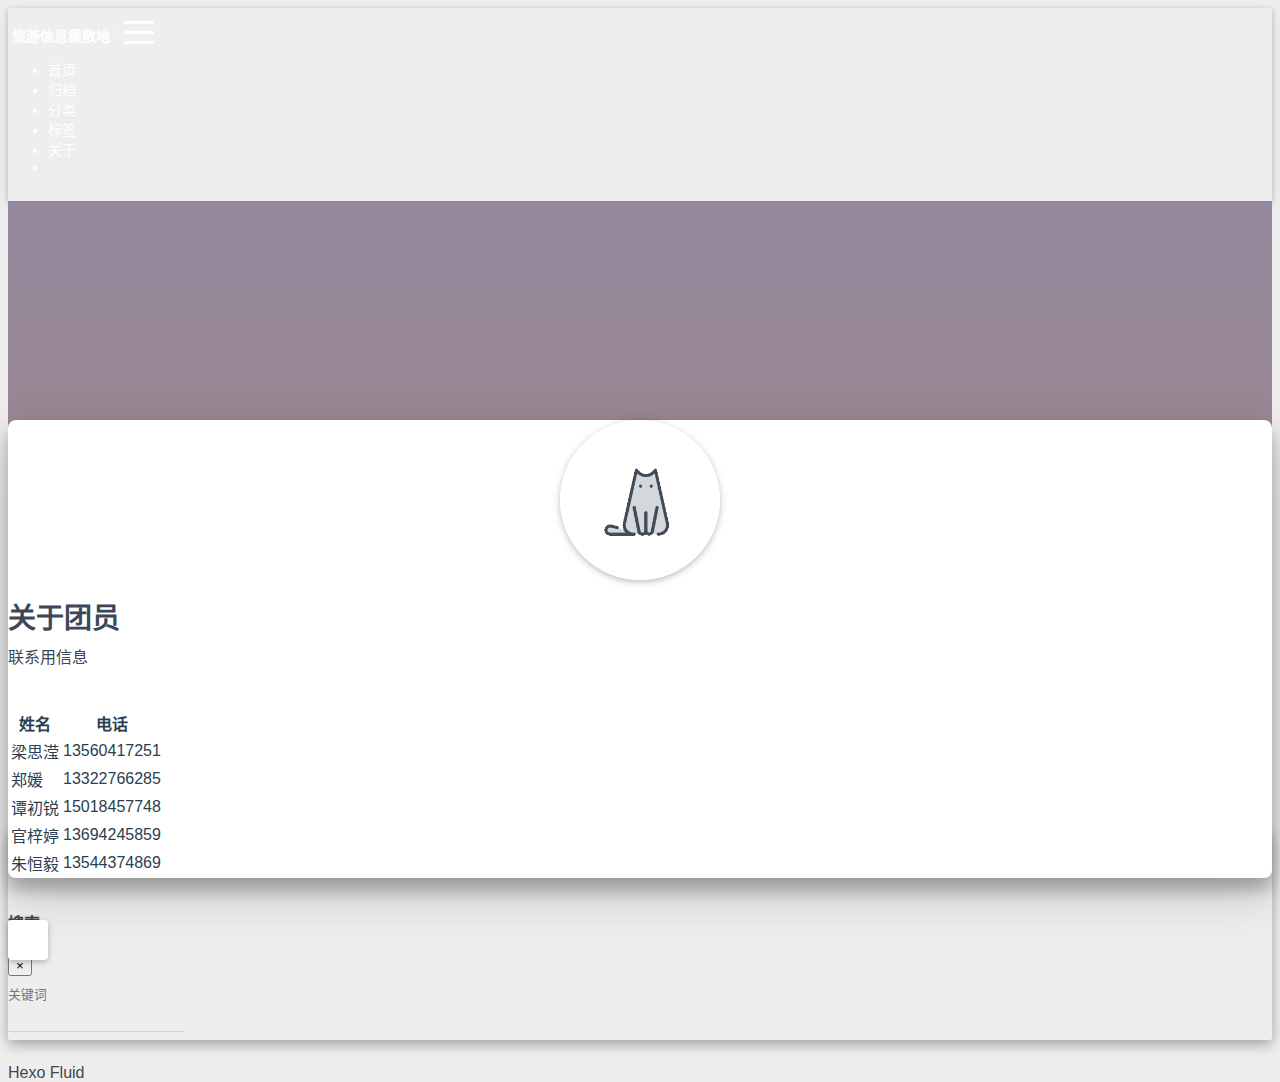
==== commit 69b67e25: "Site updated: 2020-07-17 11:50:18" ====
--- a/about/index.html
+++ b/about/index.html
@@ -17,7 +17,7 @@
   <meta name="description" content="">
   <meta name="author" content="社蕙">
   <meta name="keywords" content="">
-  <title>关于 - 旅游攻略集总站</title>
+  <title>关于 - 旅游信息集散地</title>
 
   <link  rel="stylesheet" href="https://cdn.staticfile.org/twitter-bootstrap/4.4.1/css/bootstrap.min.css" />
 
@@ -55,7 +55,7 @@
     <nav id="navbar" class="navbar fixed-top  navbar-expand-lg navbar-dark scrolling-navbar">
   <div class="container">
     <a class="navbar-brand"
-       href="/">&nbsp;<strong>旅游攻略集总站</strong>&nbsp;</a>
+       href="/">&nbsp;<strong>旅游信息集散地</strong>&nbsp;</a>
 
     <button id="navbar-toggler-btn" class="navbar-toggler" type="button" data-toggle="collapse"
             data-target="#navbarSupportedContent"
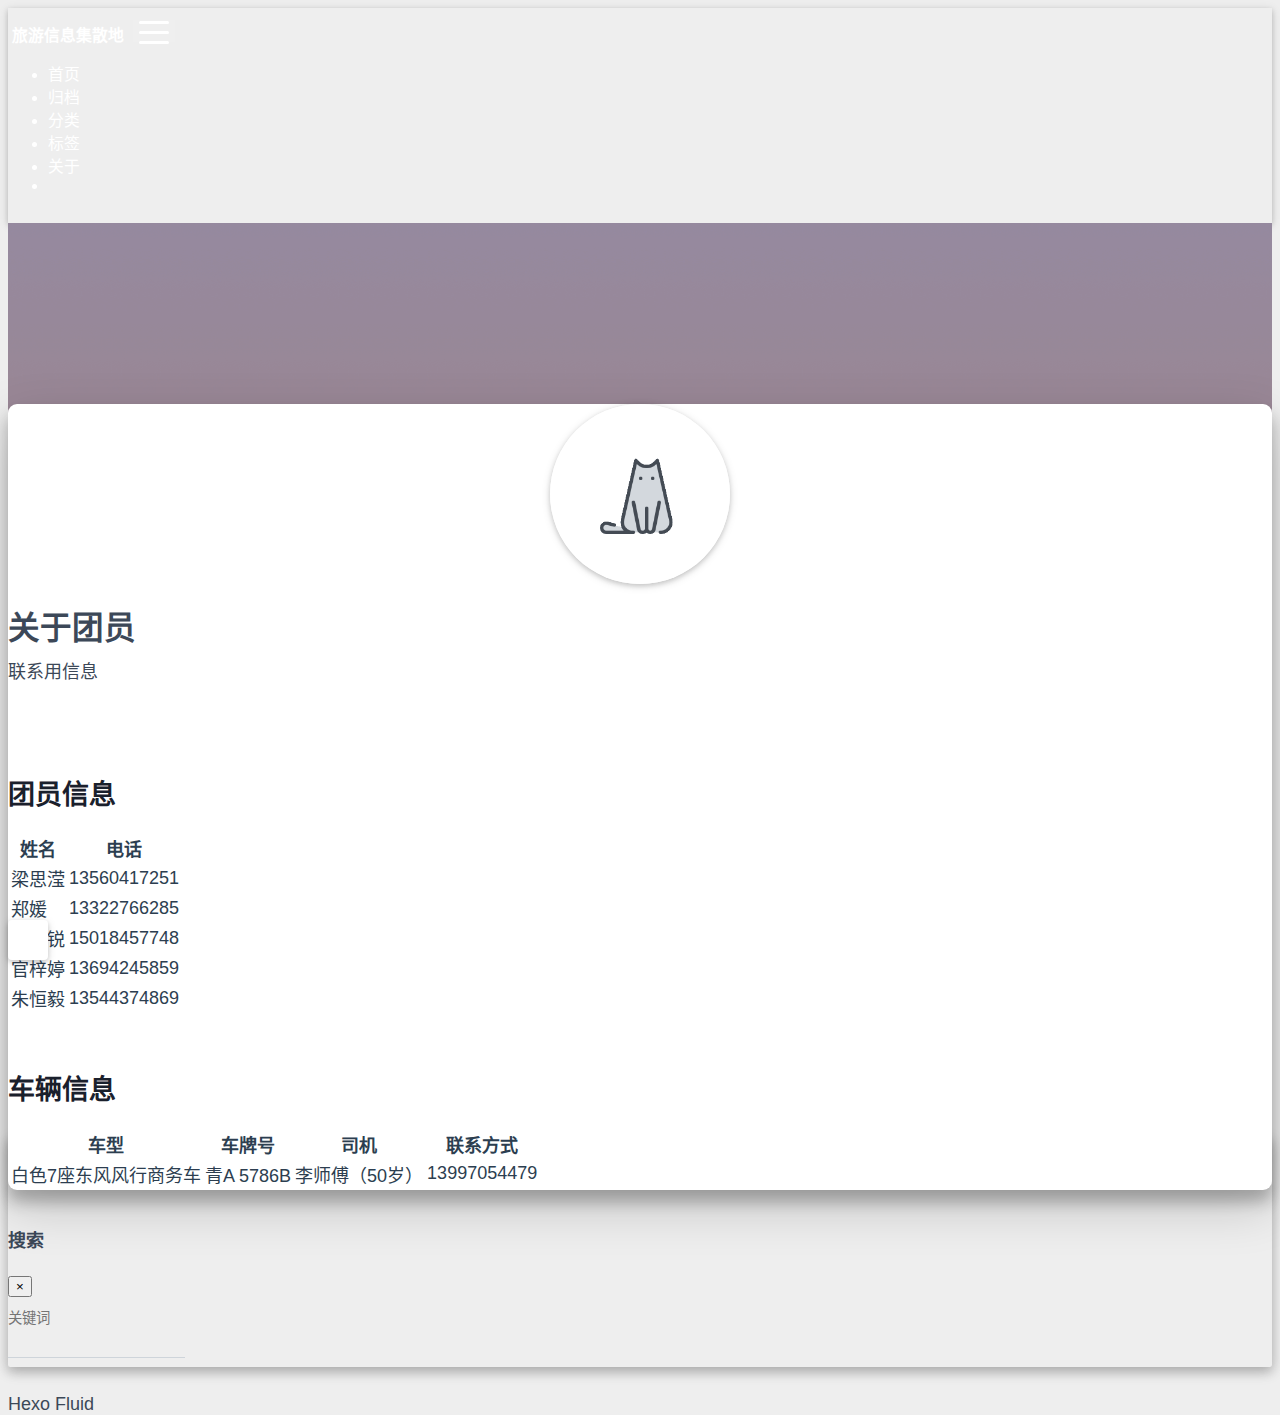
==== commit a60a3150: "Site updated: 2020-07-17 23:07:06" ====
--- a/about/index.html
+++ b/about/index.html
@@ -216,7 +216,7 @@
   </div>
 </div>
 <div class="mt-5 markdown-body">
-  <table>
+  <h2 id="团员信息"><a href="#团员信息" class="headerlink" title="团员信息"></a>团员信息</h2><table>
 <thead>
 <tr>
 <th>姓名</th>
@@ -242,6 +242,22 @@
 <tr>
 <td>朱恒毅</td>
 <td>13544374869</td>
+</tr>
+</tbody></table>
+<h2 id="车辆信息"><a href="#车辆信息" class="headerlink" title="车辆信息"></a>车辆信息</h2><table>
+<thead>
+<tr>
+<th>车型</th>
+<th>车牌号</th>
+<th>司机</th>
+<th>联系方式</th>
+</tr>
+</thead>
+<tbody><tr>
+<td>白色7座东风风行商务车</td>
+<td>青A 5786B</td>
+<td>李师傅（50岁）</td>
+<td>13997054479</td>
 </tr>
 </tbody></table>
 
--- a/css/main.css
+++ b/css/main.css
@@ -1,6 +1,6 @@
 html,
 body {
-  font-size: 16px;
+  font-size: 18px;
   font-family: "SF Pro SC", "SF Pro Text", "SF Pro Icons", PingFang SC, Lantinghei SC, Microsoft Yahei, Hiragino Sans GB, Microsoft Sans Serif, WenQuanYi Micro Hei, sans-serif;
 }
 html,
@@ -22,7 +22,7 @@
   transition-timing-function: ease-in-out;
 }
 body a:hover {
-  color: #1abc9c;
+  color: #87CEEB;
   text-decoration: none;
   transition-duration: 0.2s;
   transition-timing-function: ease-in-out;
@@ -595,7 +595,7 @@
   }
 }
 .navbar .dropdown-item:hover {
-  color: #1abc9c;
+  color: #87CEEB;
 }
 .navbar .dropdown-collapse {
   background-color: #2f4154;
@@ -1077,7 +1077,7 @@
 }
 .tocbot-active-link {
   font-weight: bold;
-  color: #1abc9c;
+  color: #87CEEB;
 }
 .tocbot-is-collapsed {
   max-height: 0;
@@ -1425,7 +1425,7 @@
   padding: 0.5rem;
 }
 .tagcloud a:hover {
-  color: #1abc9c !important;
+  color: #87CEEB !important;
 }
 .links .card {
   box-shadow: none;
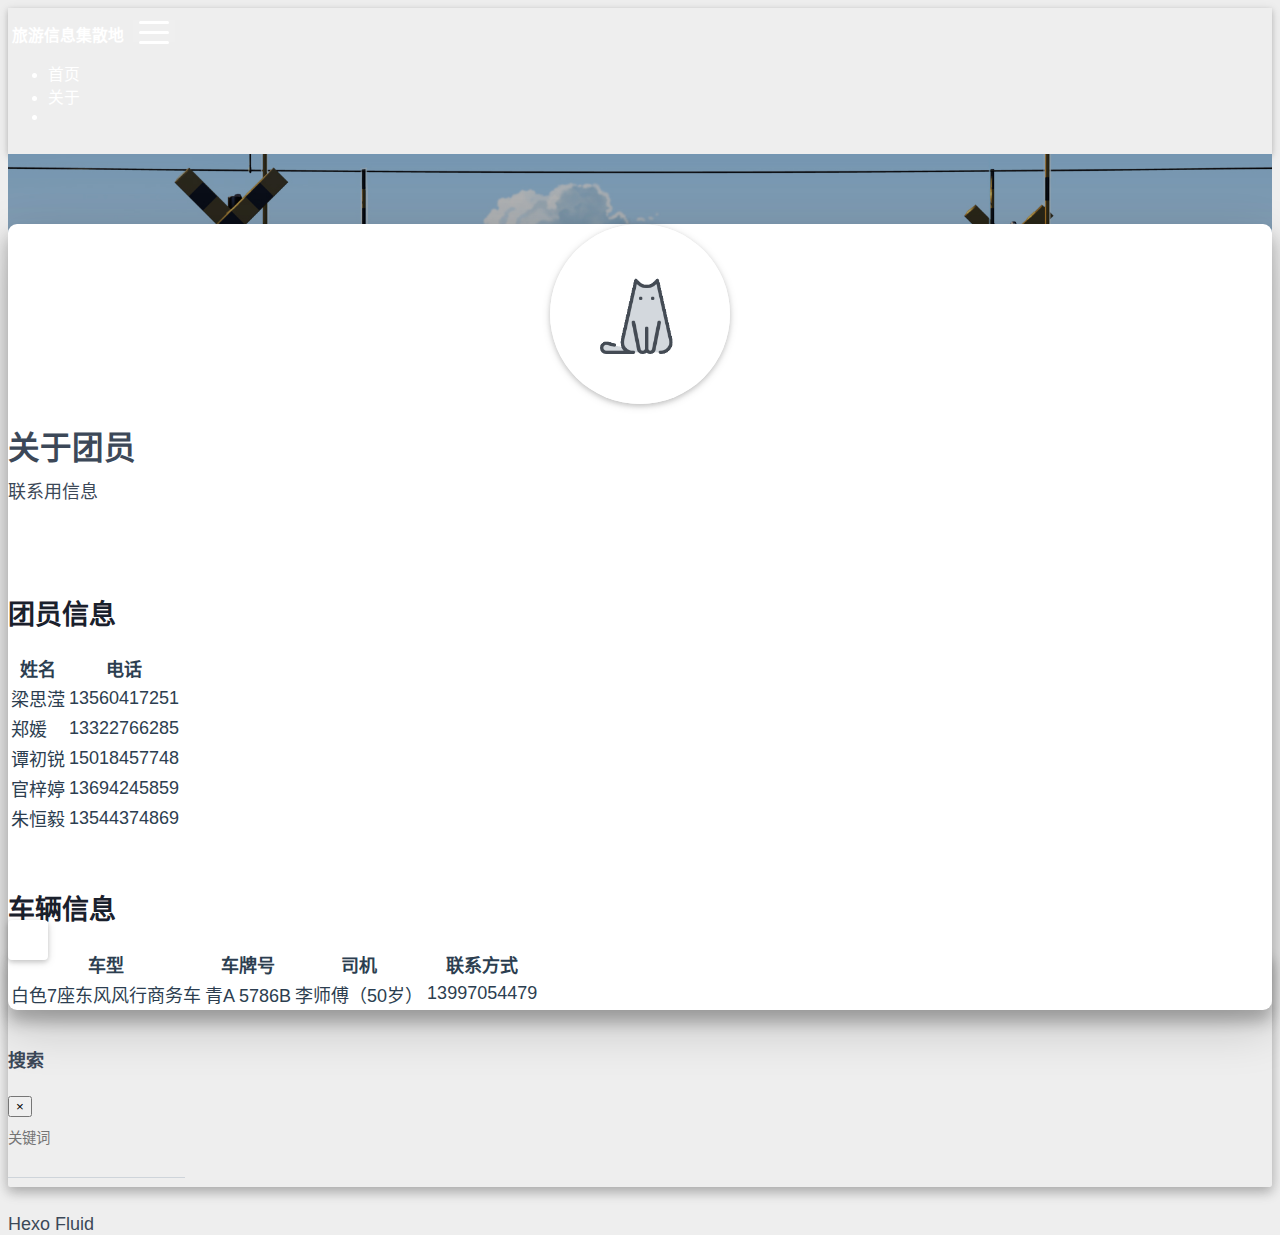
==== commit 77744e7a: "Site updated: 2020-07-18 14:10:58" ====
--- a/about/index.html
+++ b/about/index.html
@@ -51,7 +51,7 @@
 
 
 <body>
-  <header style="height: 60vh;">
+  <header style="height: 40vh;">
     <nav id="navbar" class="navbar fixed-top  navbar-expand-lg navbar-dark scrolling-navbar">
   <div class="container">
     <a class="navbar-brand"
@@ -84,42 +84,6 @@
           
           
             <li class="nav-item">
-              <a class="nav-link" href="/archives/">
-                <i class="iconfont icon-archive-fill"></i>
-                归档
-              </a>
-            </li>
-          
-        
-          
-          
-          
-          
-            <li class="nav-item">
-              <a class="nav-link" href="/categories/">
-                <i class="iconfont icon-category-fill"></i>
-                分类
-              </a>
-            </li>
-          
-        
-          
-          
-          
-          
-            <li class="nav-item">
-              <a class="nav-link" href="/tags/">
-                <i class="iconfont icon-tags-fill"></i>
-                标签
-              </a>
-            </li>
-          
-        
-          
-          
-          
-          
-            <li class="nav-item">
               <a class="nav-link" href="/about/">
                 <i class="iconfont icon-user-fill"></i>
                 关于
@@ -139,7 +103,7 @@
 </nav>
 
     <div class="view intro-2" id="background" parallax=true
-         style="background: url('/img/default.png') no-repeat center center;
+         style="background: url('/img/SummerRail.jpg') no-repeat center center;
            background-size: cover;">
       <div class="full-bg-img">
         <div class="mask flex-center" style="background-color: rgba(0, 0, 0, 0.3)">
